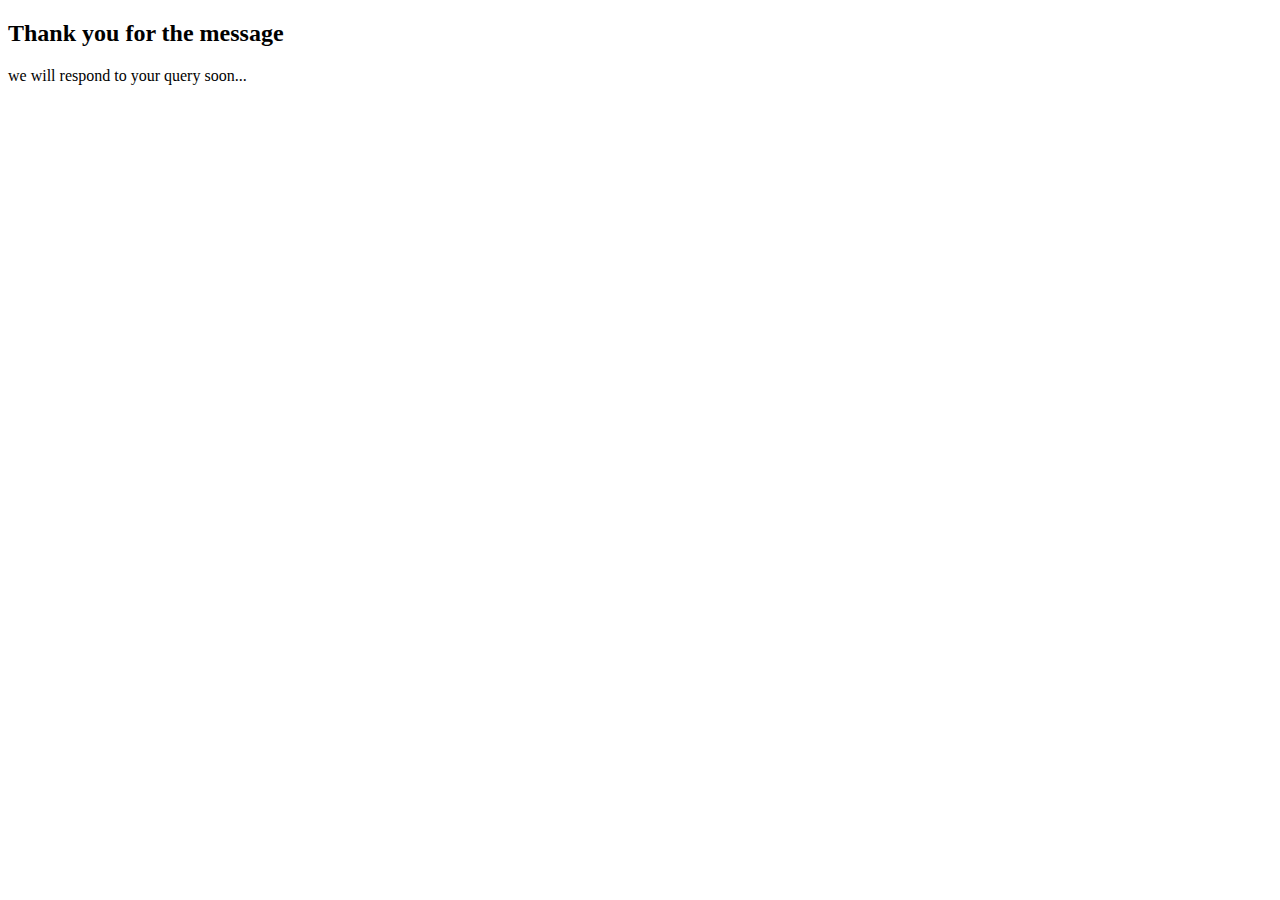
==== thankyou.html @ 9af64b5d "Add files via upload" ====
<!DOCTYPE html>
<html lang="en">
<head>
    <meta charset="UTF-8">
    <meta http-equiv="X-UA-Compatible" content="IE=edge">
    <meta name="viewport" content="width=device-width, initial-scale=1.0">
    <title>Document</title>
</head>
<body>
    <h2>Thank you for the message</h2>
    <p>we will respond to your query soon...</p>
</body>
</html>
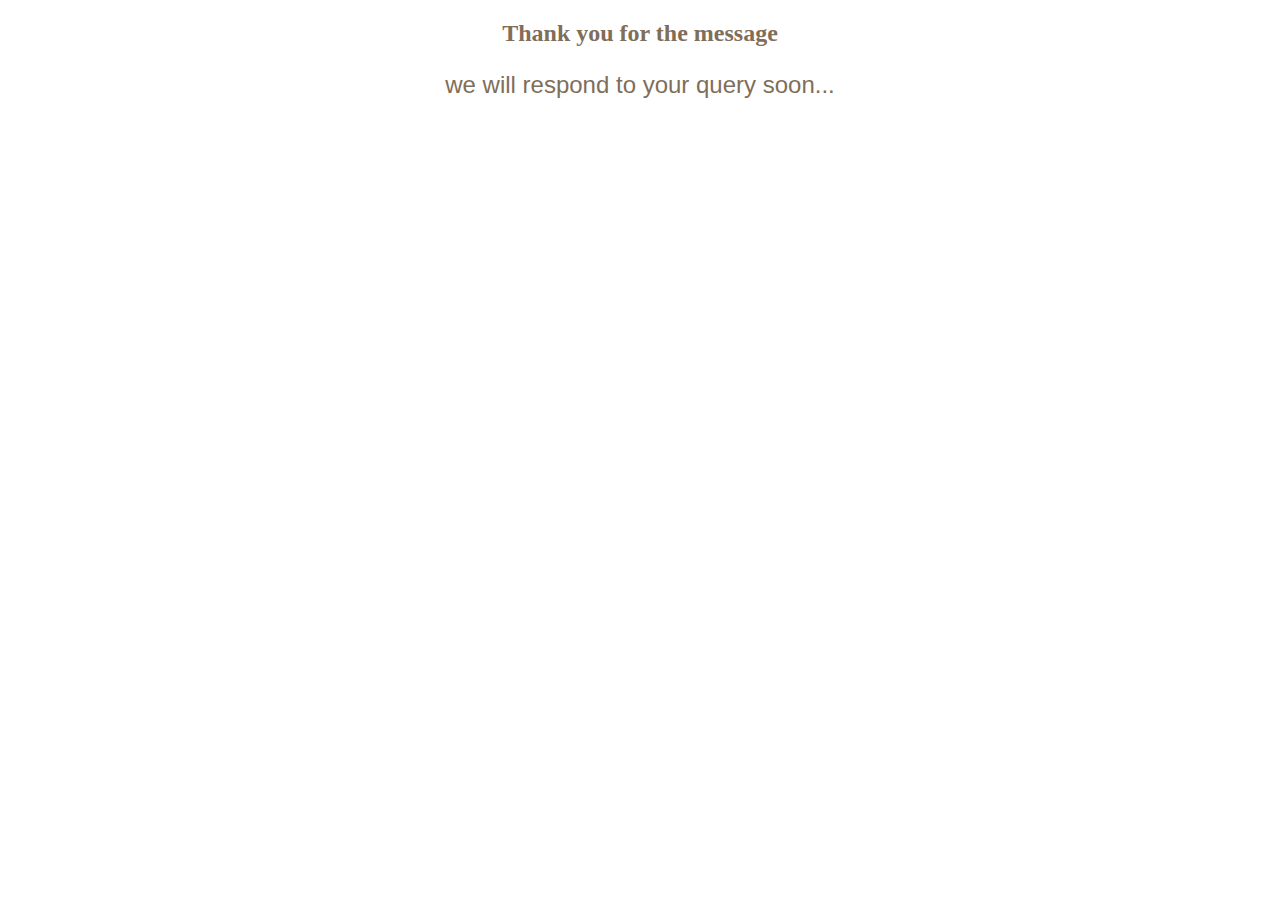
==== commit 3d2e22c0: "Update thankyou.html" ====
--- a/thankyou.html
+++ b/thankyou.html
@@ -5,9 +5,24 @@
     <meta http-equiv="X-UA-Compatible" content="IE=edge">
     <meta name="viewport" content="width=device-width, initial-scale=1.0">
     <title>Document</title>
+     <style>
+        
+        h2{
+            text-align: center;
+        }
+        p{
+            font-size: 24px;
+            font-family: 'Trebuchet MS', 'Lucida Sans Unicode', 'Lucida Grande', 'Lucida Sans', Arial, sans-serif;
+            text-align: center;
+        }
+        body{
+            color: rgb(127, 110, 89);
+        }
+
+    </style>
 </head>
 <body>
     <h2>Thank you for the message</h2>
     <p>we will respond to your query soon...</p>
 </body>
-</html>+</html>
